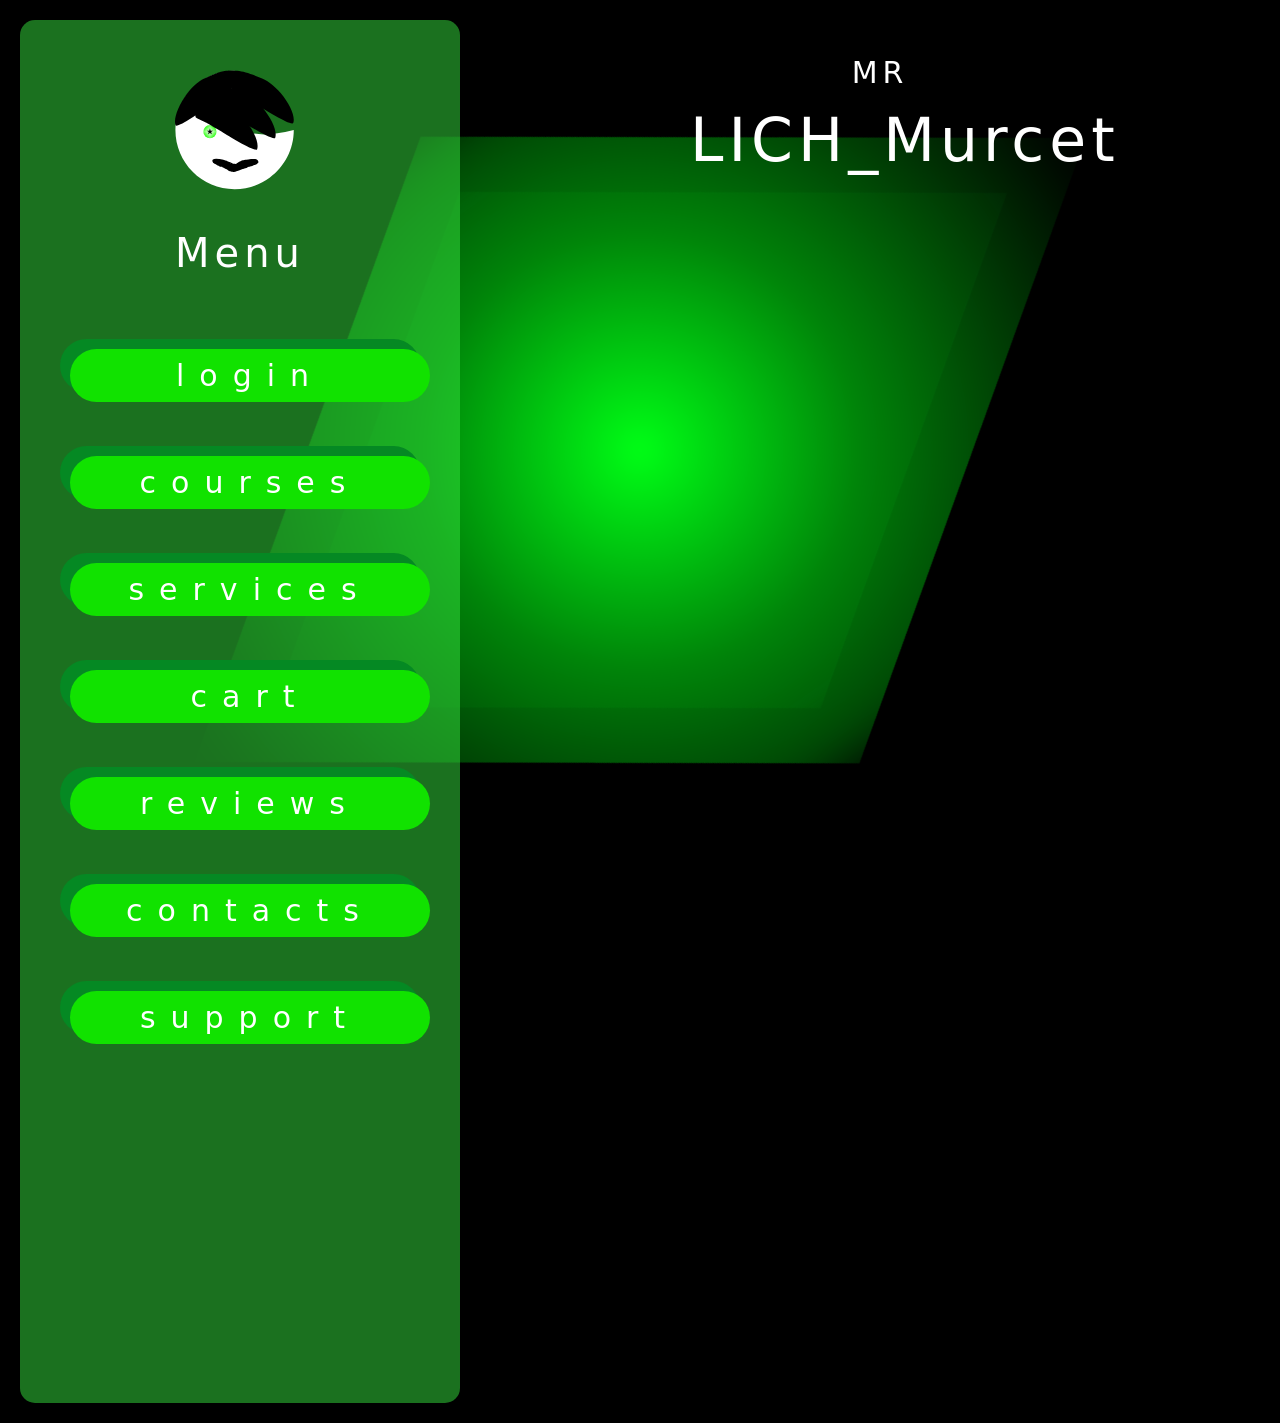
==== index/index.html @ 20b660b2 "обновление сайта" ====
<!DOCTYPE html>
<html lang="ru">
<head>
    <link rel="stylesheet" href="stile_index.css">
    <link href="https://cdn.jsdelivr.net/npm/bootstrap@5.3.3/dist/css/bootstrap.min.css" rel="stylesheet">
    <meta charset="UTF-8">
    <title>Визитка</title>
</head>
<body>
<!--Здесь таблица выбора-->
    <div class="mein " id="mein">
        <div class="body-mein">
            <img src="../Логотип.svg" id="fot" class="fot">
            <span type="text" class="mein_span" id="span">Menu</span>
                    <button id="log" class="log" data-state="off">login</button>
                    <button id="cou" class="cou">courses</button>
                    <button id="ser" class="ser">services</button>
                    <button id="car" class="car ">cart</button>
                    <button id="rev" class="rev">reviews</button>
                    <button id="con" class="con">contacts</button>
                    <button id="sup" class="sup">support</button>
        </div>
    </div>

<!--Здесь название-->

    <div id="naim" class="zug ">
        <span class="e3">MR</span>
        <span class="e1">LICH_Murcet</span>
    </div>

<!--Здесь поле регистрации-->

    <!--это поле логина-->

    <div id="log_body" class="no_vid table1">
        <span class="log_tex">Login</span>
        <form>
            <input type="text" class="nic" name="nic" id="nic" placeholder="Enter your name" required>
            <input type="password" class="pas"name="password" id="password" placeholder="Enter your password" required>
            <button type="button" class="pas_text">Forgot password?</button>
            <button class="log_but" type="submit">Login</button>
        </form>
        <span class="don_ac">Don`t have an acount?</span>
        <button id="sig_ent" class="sig">Signup</button>
    </div>

    <!--это поле регистрации-->

    <div id="sig_body" class="no_vid table1">
        <span class="log_tex">Signup</span>
        <form>
            <input type="text" class="nic" name="nic" id="nic_sig" placeholder="Enter your name" required>
            <input type="password" class="pas" name="password_sig" id="password_sig" placeholder="Enter your password" required>
            <input type="email" class="pas" name="email_sig" id="email_sig" placeholder="Enter your email" required>
            <button class="log_but" type="submit">Signup</button>
        </form>
        <span class="don_ac1">Do you already have an account?</span> <button id="log_ent" class="sig">Login</button>
    </div>

<!--Здесь поле выборов курсов-->
    <div class="cours_body no_dis" id="cours_body">
        <!--карточка питона-->
        <div class="py_body" id="py_body1">
            <span class="py_first">Python</span>
            <img src="../py_log.svg" class="py_log">

                <span class="py_tex1">1) Creating a database</span>
                <span class="py_tex2">2) Error correction</span>
                <span class="py_tex3">3) Discussion of up to 4 edits is free of charge</span>

            <div class="py_button">
                <button class="py_more" id="py_more">More</button>
                <button class="py_buy" id="py_buy">Buy</button>
            </div>
        </div>
        <!--карточка html-->
        <div class="html_body" id="html_body">
            <span class="py_first">HTML</span>
            <img src="../html.svg" class="py_log">

                <span class="py_tex1">1) Creating the right structure</span>
                <span class="py_tex2">2) Correction of errors in the structure</span>
                <span class="py_tex3">3) Up to 5 free adjustments</span>

            <div class="html_button">
                <button class="py_more" id="html_more">More</button>
                <button class="py_buy" id="html_buy">Buy</button>
            </div>
        </div>
    </div>

<!--Здесь поле питон курсов-->

    <div class="" id="python_body">
       <!-- <img src="data:image/svg+xml,%3Csvg xmlns='http://www.w3.org/2000/svg' viewBox='0 0 100 100'%3E%3Ccircle cx='50' cy='50' r='45' fill='%2311E200' opacity='0.2'/%3E%3Ctext x='50' y='68' font-size='50' text-anchor='middle' fill='%2311E200' font-weight='bold'%3E🐍%3C/text%3E%3C/svg%3E" alt="Python">
    -->
    </div>
<script src="mein.js"></script>
</body>
<script src="https://cdn.jsdelivr.net/npm/bootstrap@5.3.3/dist/js/bootstrap.bundle.min.js"></script>
</html>
---- index/stile_index.css ----
* {
    -webkit-touch-callout: none;
    -webkit-user-select: none;
    -khtml-user-select: none;
    -moz-user-select: none;
    -ms-user-select: none;
    user-select: none;
}

body{

    display: grid;
    grid-template-columns: 1fr 1fr 1fr 1fr 1fr 1fr 1fr 1fr;
    grid-template-rows: 0.5fr 1fr 1fr 1fr;

}
.zug{
    grid-column: 5/8;
    text-align: center;
    padding: 50px;
    letter-spacing: 5px;
    color: #ffffff;
    grid-row:1;
}

.mein{
    grid-column: span 3;
    grid-row: 1/5;
    padding: 20px;
    margin:20px 20px 20px;
    border-radius: 15px;
    background: #37e13f80;

}
.body-mein{
    display: grid;
    min-height: 100vh;
    grid-template-columns: 1fr 1fr 1fr;
    grid-template-rows: 2fr 1fr 1fr 1fr 1fr 1fr 1fr 1fr;

}
.fot{
    grid-row: 1;
    grid-column: 2;
    padding: 30px;
}
.mein_span{
    position: relative;
    top: 55%;
    grid-row: 1;
    padding: 30px;
    grid-column: 2;
    font-size: 40px;
    color: #ffffff;
    letter-spacing: 5px;
}

.car{

    z-index: 111;
    background:#11E200;
    border-radius: 35px;
    border: none;
    width: 90%;
    height: 50%;
    color: #ffffff;
    font-size: 30px;
    letter-spacing: 15px;
    box-shadow: -10px -10px rgb(5 137 35);
    transition: 0.3s;
    margin: 30px;
}
.car:hover {
    box-shadow: 10px 10px rgb(5 137 35);
    transform: scale(0.9);
}
.log{
    z-index: 111;
    margin:30px;
    background:#11E200;
    border-radius: 35px;
    border: none;
    width: 90%;
    height: 50%;
    color: #ffffff;
    font-size: 30px;
    letter-spacing: 15px;
    box-shadow: -10px -10px rgb(5 137 35);
    transition: 0.3s;
}
.log:hover {
    box-shadow: 10px 10px rgb(5 137 35);
    transform: scale(0.9);
}
.sup{
    margin: 30px;
    z-index: 111;
    background:#11E200;
    border-radius: 35px;
    border: none;
    width: 90%;
    height: 50%;
    color: #ffffff;
    font-size: 30px;
    letter-spacing: 15px;
    box-shadow: -10px -10px rgb(5 137 35);
    transition: 0.3s;
}
.sup:hover {
    box-shadow: 10px 10px rgb(5 137 35);
    transform: scale(0.9);
}
.cou{
    margin: 30px;
    z-index:111;
    background:#11E200;
    border-radius: 35px;
    border: none;
    width: 90%;
    height: 50%;
    color: #ffffff;
    font-size: 30px;
    letter-spacing: 15px;
    box-shadow: -10px -10px rgb(5 137 35);
    transition: 0.3s;
}
.cou:hover {
    box-shadow: 10px 10px rgb(5 137 35);
    transform: scale(0.9);
}
.rev{
    z-index:111;
    background:#11E200;
    border-radius: 35px;
    border: none;
    width: 90%;
    height: 50%;
    color: #ffffff;
    font-size: 30px;
    letter-spacing: 15px;
    box-shadow: -10px -10px rgb(5 137 35);
    transition: 0.3s;
    margin: 30px;
}
.rev:hover {
    box-shadow: 10px 10px rgb(5 137 35);
    transform: scale(0.9);
}
.ser{
    margin: 30px;
    z-index:111;
    background:#11E200;
    border-radius: 35px;
    border: none;
    width: 90%;
    height: 50%;
    color: #ffffff;
    font-size: 30px;
    letter-spacing: 15px;
    box-shadow: -10px -10px rgb(5 137 35);
    transition: 0.3s;
}
.ser:hover {
    box-shadow: 10px 10px rgb(5 137 35);
    transform: scale(0.9);
}
.con{
    margin: 30px;
    z-index:111;
    background:#11E200;
    border-radius: 35px;
    border: none;
    width: 90%;
    height: 50%;
    color: #ffffff;
    font-size: 30px;
    letter-spacing: 15px;
    box-shadow: -10px -10px rgb(5 137 35);
    transition: 0.3s;
}
.con:hover {
    box-shadow: 10px 10px rgb(5 137 35);
    transform: scale(0.9);
}

.table1{
    background: #14AB00;
    width: 100%;
    height:100%;
    grid-row: 1/3;
    grid-column: 5/8;
    border-radius: 35px;
    padding: 40px 25%;
    margin: 40px;

}
.log_tex{

    font-size: 40px;
    letter-spacing: 30px;
    color: #ffffff;
}
.nic{
    margin: 20px 0px 0px;
    border-radius: 15px;
    position: relative;
    right: 40%;
    height: 50px;
    border: none;
    width: 180%;
}
.pas{
    margin: 20px 0px 0px;
    border-radius: 15px;
    position: relative;
    right: 40%;
    height: 50px;
    border: none;
    width: 180%;
}
.pas_text{
    background: none;
    border-right-width: 0px;
    border-bottom-width: 2px;
    border-top-width: 0px;
    border-left-width: 0px;
    color: #000000;
    margin: 5px;
    position: relative;
    right: 43%;
}
.log_but{
    margin: 40px 0px 0px;
    border-radius: 15px;
    position: relative;
    background: #000000;
    color: #ffffff;
    right: 40%;
    height: 50px;
    border: none;
    width: 180%;
    font-size: 20px;
    letter-spacing: 10px;
    box-shadow: -10px -10px rgb(5 137 35);

}
.log_but:hover {
    box-shadow: 0px 0px rgb(5 137 35);
    transform: scale(1.1);
}
.don_ac{
    position: relative;
    top: 2%;
    left: 10%;
    font-size: 20px;
    margin: 20px;
}
.don_ac1{
    position: relative;
    top: 2%;
    right: -10%;
    font-size: 18px;
    margin: 20px 0px 0px;
}
.sig{
    border-width: 0px 0px 5px 0px;
    border-radius: 35px;
    width: 120%;
    font-size: 20px;
    margin: 20px -20px 0px;

}
.sig:hover {
    box-shadow: 10px 10px rgb(5 137 35);
    transform: scale(1.1);
}

#log { grid-column: 1/4; grid-row: 2; }  /* login по центру */
#cou { grid-column: 1/4; grid-row: 3; }  /* courses слева */
#ser { grid-column: 1/4; grid-row: 4; }  /* services справа */
#car { grid-column: 1/4; grid-row: 5; }  /* cart слева */
#rev { grid-column: 1/4; grid-row: 6; }  /* reviews по центру */
#con { grid-column: 1/4; grid-row: 7; }  /* contacts справа */
#sup { grid-column: 1/4; grid-row: 8; }  /* support по центру внизу */
.zug{
    grid-column: 5/8;
    text-align: center;
    padding: 50px;
    letter-spacing: 5px;
    color: #ffffff;
    grid-row:1;
}


.body-mein{
    display: grid;
    min-height: 100vh;
    grid-template-columns: 1fr 1fr 1fr;
    grid-template-rows: 30%;
}

.cours_body{
    grid-column: 1/9;
    grid-row: 2/5;
    display: grid;
    grid-template-columns: 1fr 1fr;
    grid-template-rows: 1fr 1fr 1fr;
    margin: 20px;
}
/*.mein_button{
    border: none;
    border-radius: 25px;
    background: #AF0008;
    height: 20%;
}*/

.py_body{
    background: #ffffff;
    border-radius: 35px;
    grid-row: 1;
    grid-column: 1;
    margin: 20px;
    display: grid;
    grid-template-columns: 1fr 1fr;
    grid-template-rows: 1fr 1fr 1fr 1fr 1fr;
}
.py_first{
    grid-row: 1;
    grid-column: 2;
    margin: 0px 35px 0px;
    font-size: 40px;
    font-weight: 900;
    letter-spacing: 20px;
}
.py_log{
    grid-row: 1/5;
    grid-column: 1;
    margin: 30px;
}
.py_tex1{
    grid-row: 2;
    grid-column: 2;
    font-size: 20px;
    margin: 15px;
    font-weight: 600;
}
.py_tex2{
    grid-row: 3;
    grid-column: 2;
    font-size: 20px;
    margin: 15px;
    font-weight: 600;
}
.py_tex3{
    grid-row: 4;
    grid-column: 2;
    font-size: 20px;
    margin: 15px;
    font-weight: 600;
}
.py_button{
    background: #67AC4A;
    grid-row: 5;
    grid-column: 1/3;
    border-radius: 15px;
    display: grid;
    grid-template-columns: 1fr 1fr;
}
.py_more{
    grid-row: 1;
    border: none;
    border-radius: 25px;
    margin: 20px 15px 5px;
    background: #000000;
    color: #ffffff;
    font-size: 20px;
    letter-spacing: 20px;
    box-shadow: -10px -10px rgb(40 40 40);
    transition: 0.6s;
}
.py_more:hover {
    box-shadow: 0px 0px;
    transform: scale(0.9);
}
.py_buy{
    grid-row: 1;
    border: none;
    border-radius: 25px;
    margin: 20px 15px 5px;
    background: #000000;
    color: #ffffff;
    font-size: 20px;
    letter-spacing: 20px;
    box-shadow: -10px -10px rgb(40 40 40);
    transition: 0.6s;
}
.py_buy:hover {
    box-shadow: 0px 0px;
    transform: scale(0.9);
}


.html_body{
    background: #ffffff;
    border-radius: 35px;
    grid-row: 1;
    grid-column: 2;
    margin: 20px;
    display: grid;
    grid-template-columns: 1fr 1fr;
    grid-template-rows: 1fr 1fr 1fr 1fr 1fr;
}
.html_button{
    background: #30D5FF;
    grid-row: 5;
    grid-column: 1/3;
    border-radius: 15px;
    display: grid;
    grid-template-columns: 1fr 1fr;
}
.zug1{
    grid-column: 3/8;
    text-align: center;
    padding: 50px;
    letter-spacing: 10px;
    color: #ffffff;
    grid-row:1;
}

.fot1{
    grid-row: 1;
    grid-column: 2;
    padding: 30px;
    margin:0px 40px 0px;
}
.mein1{
    grid-column: 1/4;
    grid-row: 1/3;
    padding: 0px;
    margin: 20px 20px 20px;


}
.fot1{
    grid-row: 1;
    grid-column: 1;
    margin: 0px 0px 60px;
}
.mein_span1{
    margin: 60px 40px 0px;
    grid-row: 1;
    grid-column: 2;
    font-size: 40px;
    letter-spacing: 5px;
    z-index: 111;
    color: #ffffff;
    background: #AF0008;
    height: 30%;
    width: 65%;
    padding: 0px 20px 0px;
    border-radius: 15px;
}









.e1{
    font-size: 60px;
}
.e2{
    font-size: 40px;
}
.e3{
    font-size: 30px;
}
.e4{
    font-size: 10px;
}
.e5{
    font-size: 5px;
}
.e6{
    font-size: 2px;
}

.vid{
    opacity: 1;
    visibility: visible;
    pointer-events: all;
}
.no_vid{
    opacity: 0;
    visibility: hidden;
    pointer-events: none;
}
.no_dis{
    display: none;
}
body {
    background: #000000 !important;
    position: relative;
    overflow: hidden;
}

/* Внешний слой - сильно размытый  */
body::before {
    content: '';
    position: fixed;
    top: 50%;
    left: 50%;
    transform: translate(-50%, -50%) rotate(145deg);
    width: 85%;
    height: 85%;
    background: radial-gradient(circle at center, #00FF16 0%, #008409 30%, transparent 80%);
    clip-path: polygon(50% 0%, 100% 50%, 50% 100%, 0% 50%);
    filter: blur(25px);
    z-index: -2;
}

/* Внутренний слой - менее размытый */
body::after {
    content: '';
    position: fixed;
    top: 50%;
    left: 50%;
    transform: translate(-50%, -50%) rotate(145deg);
    width: 70%;
    height: 70%;
    background: radial-gradient(circle at center, #00FF16 0%, #008409 40%, #000000 100%);
    clip-path: polygon(50% 0%, 100% 50%, 50% 100%, 0% 50%);
    filter: blur(8px);
    z-index: -1;
}
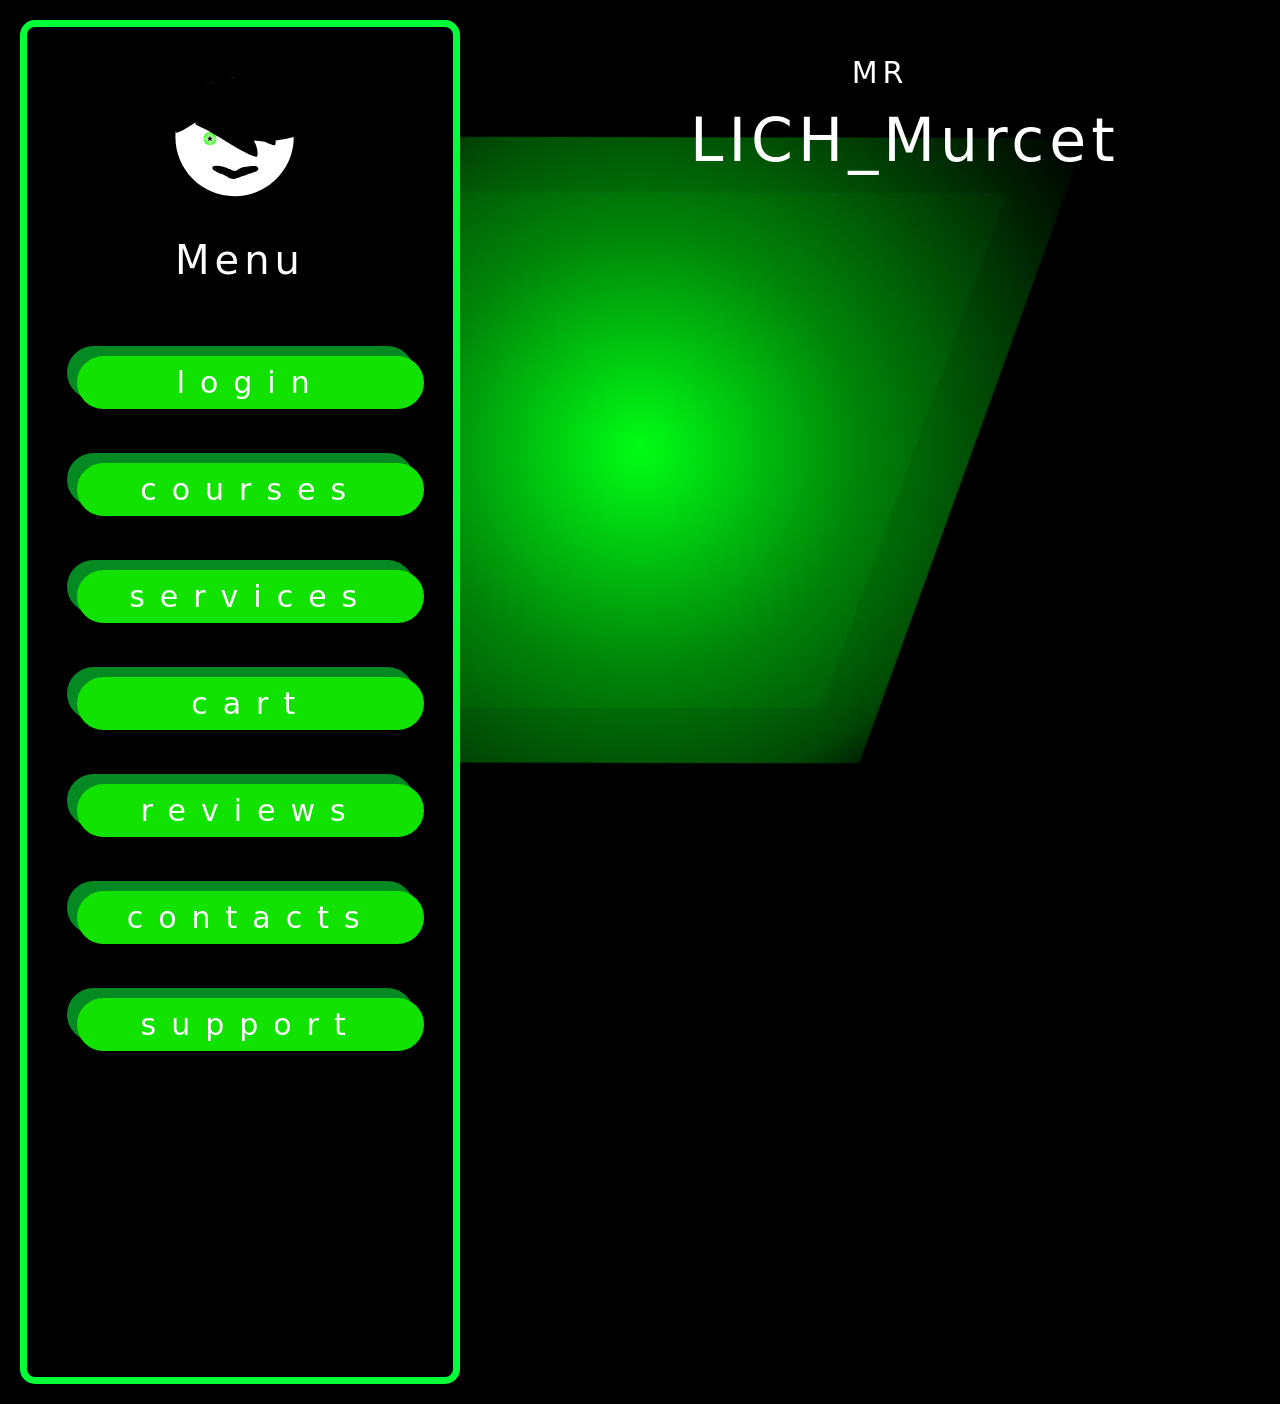
==== commit 0cbce98b: "обновление сайта" ====
--- a/index/index.html
+++ b/index/index.html
@@ -61,7 +61,7 @@
 <!--Здесь поле выборов курсов-->
     <div class="cours_body no_dis" id="cours_body">
         <!--карточка питона-->
-        <div class="py_body" id="py_body1">
+        <div class="py_body" id="py_body">
             <span class="py_first">Python</span>
             <img src="../py_log.svg" class="py_log">
 
--- a/index/stile_index.css
+++ b/index/stile_index.css
@@ -6,505 +6,10 @@
     -ms-user-select: none;
     user-select: none;
 }
-
-body{
-
-    display: grid;
-    grid-template-columns: 1fr 1fr 1fr 1fr 1fr 1fr 1fr 1fr;
-    grid-template-rows: 0.5fr 1fr 1fr 1fr;
-
-}
-.zug{
-    grid-column: 5/8;
-    text-align: center;
-    padding: 50px;
-    letter-spacing: 5px;
-    color: #ffffff;
-    grid-row:1;
-}
-
-.mein{
-    grid-column: span 3;
-    grid-row: 1/5;
-    padding: 20px;
-    margin:20px 20px 20px;
-    border-radius: 15px;
-    background: #37e13f80;
-
-}
-.body-mein{
-    display: grid;
-    min-height: 100vh;
-    grid-template-columns: 1fr 1fr 1fr;
-    grid-template-rows: 2fr 1fr 1fr 1fr 1fr 1fr 1fr 1fr;
-
-}
-.fot{
-    grid-row: 1;
-    grid-column: 2;
-    padding: 30px;
-}
-.mein_span{
-    position: relative;
-    top: 55%;
-    grid-row: 1;
-    padding: 30px;
-    grid-column: 2;
-    font-size: 40px;
-    color: #ffffff;
-    letter-spacing: 5px;
-}
-
-.car{
-
-    z-index: 111;
-    background:#11E200;
-    border-radius: 35px;
-    border: none;
-    width: 90%;
-    height: 50%;
-    color: #ffffff;
-    font-size: 30px;
-    letter-spacing: 15px;
-    box-shadow: -10px -10px rgb(5 137 35);
-    transition: 0.3s;
-    margin: 30px;
-}
-.car:hover {
-    box-shadow: 10px 10px rgb(5 137 35);
-    transform: scale(0.9);
-}
-.log{
-    z-index: 111;
-    margin:30px;
-    background:#11E200;
-    border-radius: 35px;
-    border: none;
-    width: 90%;
-    height: 50%;
-    color: #ffffff;
-    font-size: 30px;
-    letter-spacing: 15px;
-    box-shadow: -10px -10px rgb(5 137 35);
-    transition: 0.3s;
-}
-.log:hover {
-    box-shadow: 10px 10px rgb(5 137 35);
-    transform: scale(0.9);
-}
-.sup{
-    margin: 30px;
-    z-index: 111;
-    background:#11E200;
-    border-radius: 35px;
-    border: none;
-    width: 90%;
-    height: 50%;
-    color: #ffffff;
-    font-size: 30px;
-    letter-spacing: 15px;
-    box-shadow: -10px -10px rgb(5 137 35);
-    transition: 0.3s;
-}
-.sup:hover {
-    box-shadow: 10px 10px rgb(5 137 35);
-    transform: scale(0.9);
-}
-.cou{
-    margin: 30px;
-    z-index:111;
-    background:#11E200;
-    border-radius: 35px;
-    border: none;
-    width: 90%;
-    height: 50%;
-    color: #ffffff;
-    font-size: 30px;
-    letter-spacing: 15px;
-    box-shadow: -10px -10px rgb(5 137 35);
-    transition: 0.3s;
-}
-.cou:hover {
-    box-shadow: 10px 10px rgb(5 137 35);
-    transform: scale(0.9);
-}
-.rev{
-    z-index:111;
-    background:#11E200;
-    border-radius: 35px;
-    border: none;
-    width: 90%;
-    height: 50%;
-    color: #ffffff;
-    font-size: 30px;
-    letter-spacing: 15px;
-    box-shadow: -10px -10px rgb(5 137 35);
-    transition: 0.3s;
-    margin: 30px;
-}
-.rev:hover {
-    box-shadow: 10px 10px rgb(5 137 35);
-    transform: scale(0.9);
-}
-.ser{
-    margin: 30px;
-    z-index:111;
-    background:#11E200;
-    border-radius: 35px;
-    border: none;
-    width: 90%;
-    height: 50%;
-    color: #ffffff;
-    font-size: 30px;
-    letter-spacing: 15px;
-    box-shadow: -10px -10px rgb(5 137 35);
-    transition: 0.3s;
-}
-.ser:hover {
-    box-shadow: 10px 10px rgb(5 137 35);
-    transform: scale(0.9);
-}
-.con{
-    margin: 30px;
-    z-index:111;
-    background:#11E200;
-    border-radius: 35px;
-    border: none;
-    width: 90%;
-    height: 50%;
-    color: #ffffff;
-    font-size: 30px;
-    letter-spacing: 15px;
-    box-shadow: -10px -10px rgb(5 137 35);
-    transition: 0.3s;
-}
-.con:hover {
-    box-shadow: 10px 10px rgb(5 137 35);
-    transform: scale(0.9);
-}
-
-.table1{
-    background: #14AB00;
-    width: 100%;
-    height:100%;
-    grid-row: 1/3;
-    grid-column: 5/8;
-    border-radius: 35px;
-    padding: 40px 25%;
-    margin: 40px;
-
-}
-.log_tex{
-
-    font-size: 40px;
-    letter-spacing: 30px;
-    color: #ffffff;
-}
-.nic{
-    margin: 20px 0px 0px;
-    border-radius: 15px;
-    position: relative;
-    right: 40%;
-    height: 50px;
-    border: none;
-    width: 180%;
-}
-.pas{
-    margin: 20px 0px 0px;
-    border-radius: 15px;
-    position: relative;
-    right: 40%;
-    height: 50px;
-    border: none;
-    width: 180%;
-}
-.pas_text{
-    background: none;
-    border-right-width: 0px;
-    border-bottom-width: 2px;
-    border-top-width: 0px;
-    border-left-width: 0px;
-    color: #000000;
-    margin: 5px;
-    position: relative;
-    right: 43%;
-}
-.log_but{
-    margin: 40px 0px 0px;
-    border-radius: 15px;
-    position: relative;
-    background: #000000;
-    color: #ffffff;
-    right: 40%;
-    height: 50px;
-    border: none;
-    width: 180%;
-    font-size: 20px;
-    letter-spacing: 10px;
-    box-shadow: -10px -10px rgb(5 137 35);
-
-}
-.log_but:hover {
-    box-shadow: 0px 0px rgb(5 137 35);
-    transform: scale(1.1);
-}
-.don_ac{
-    position: relative;
-    top: 2%;
-    left: 10%;
-    font-size: 20px;
-    margin: 20px;
-}
-.don_ac1{
-    position: relative;
-    top: 2%;
-    right: -10%;
-    font-size: 18px;
-    margin: 20px 0px 0px;
-}
-.sig{
-    border-width: 0px 0px 5px 0px;
-    border-radius: 35px;
-    width: 120%;
-    font-size: 20px;
-    margin: 20px -20px 0px;
-
-}
-.sig:hover {
-    box-shadow: 10px 10px rgb(5 137 35);
-    transform: scale(1.1);
-}
-
-#log { grid-column: 1/4; grid-row: 2; }  /* login по центру */
-#cou { grid-column: 1/4; grid-row: 3; }  /* courses слева */
-#ser { grid-column: 1/4; grid-row: 4; }  /* services справа */
-#car { grid-column: 1/4; grid-row: 5; }  /* cart слева */
-#rev { grid-column: 1/4; grid-row: 6; }  /* reviews по центру */
-#con { grid-column: 1/4; grid-row: 7; }  /* contacts справа */
-#sup { grid-column: 1/4; grid-row: 8; }  /* support по центру внизу */
-.zug{
-    grid-column: 5/8;
-    text-align: center;
-    padding: 50px;
-    letter-spacing: 5px;
-    color: #ffffff;
-    grid-row:1;
-}
-
-
-.body-mein{
-    display: grid;
-    min-height: 100vh;
-    grid-template-columns: 1fr 1fr 1fr;
-    grid-template-rows: 30%;
-}
-
-.cours_body{
-    grid-column: 1/9;
-    grid-row: 2/5;
-    display: grid;
-    grid-template-columns: 1fr 1fr;
-    grid-template-rows: 1fr 1fr 1fr;
-    margin: 20px;
-}
-/*.mein_button{
-    border: none;
-    border-radius: 25px;
-    background: #AF0008;
-    height: 20%;
-}*/
-
-.py_body{
-    background: #ffffff;
-    border-radius: 35px;
-    grid-row: 1;
-    grid-column: 1;
-    margin: 20px;
-    display: grid;
-    grid-template-columns: 1fr 1fr;
-    grid-template-rows: 1fr 1fr 1fr 1fr 1fr;
-}
-.py_first{
-    grid-row: 1;
-    grid-column: 2;
-    margin: 0px 35px 0px;
-    font-size: 40px;
-    font-weight: 900;
-    letter-spacing: 20px;
-}
-.py_log{
-    grid-row: 1/5;
-    grid-column: 1;
-    margin: 30px;
-}
-.py_tex1{
-    grid-row: 2;
-    grid-column: 2;
-    font-size: 20px;
-    margin: 15px;
-    font-weight: 600;
-}
-.py_tex2{
-    grid-row: 3;
-    grid-column: 2;
-    font-size: 20px;
-    margin: 15px;
-    font-weight: 600;
-}
-.py_tex3{
-    grid-row: 4;
-    grid-column: 2;
-    font-size: 20px;
-    margin: 15px;
-    font-weight: 600;
-}
-.py_button{
-    background: #67AC4A;
-    grid-row: 5;
-    grid-column: 1/3;
-    border-radius: 15px;
-    display: grid;
-    grid-template-columns: 1fr 1fr;
-}
-.py_more{
-    grid-row: 1;
-    border: none;
-    border-radius: 25px;
-    margin: 20px 15px 5px;
-    background: #000000;
-    color: #ffffff;
-    font-size: 20px;
-    letter-spacing: 20px;
-    box-shadow: -10px -10px rgb(40 40 40);
-    transition: 0.6s;
-}
-.py_more:hover {
-    box-shadow: 0px 0px;
-    transform: scale(0.9);
-}
-.py_buy{
-    grid-row: 1;
-    border: none;
-    border-radius: 25px;
-    margin: 20px 15px 5px;
-    background: #000000;
-    color: #ffffff;
-    font-size: 20px;
-    letter-spacing: 20px;
-    box-shadow: -10px -10px rgb(40 40 40);
-    transition: 0.6s;
-}
-.py_buy:hover {
-    box-shadow: 0px 0px;
-    transform: scale(0.9);
-}
-
-
-.html_body{
-    background: #ffffff;
-    border-radius: 35px;
-    grid-row: 1;
-    grid-column: 2;
-    margin: 20px;
-    display: grid;
-    grid-template-columns: 1fr 1fr;
-    grid-template-rows: 1fr 1fr 1fr 1fr 1fr;
-}
-.html_button{
-    background: #30D5FF;
-    grid-row: 5;
-    grid-column: 1/3;
-    border-radius: 15px;
-    display: grid;
-    grid-template-columns: 1fr 1fr;
-}
-.zug1{
-    grid-column: 3/8;
-    text-align: center;
-    padding: 50px;
-    letter-spacing: 10px;
-    color: #ffffff;
-    grid-row:1;
-}
-
-.fot1{
-    grid-row: 1;
-    grid-column: 2;
-    padding: 30px;
-    margin:0px 40px 0px;
-}
-.mein1{
-    grid-column: 1/4;
-    grid-row: 1/3;
-    padding: 0px;
-    margin: 20px 20px 20px;
-
-
-}
-.fot1{
-    grid-row: 1;
-    grid-column: 1;
-    margin: 0px 0px 60px;
-}
-.mein_span1{
-    margin: 60px 40px 0px;
-    grid-row: 1;
-    grid-column: 2;
-    font-size: 40px;
-    letter-spacing: 5px;
-    z-index: 111;
-    color: #ffffff;
-    background: #AF0008;
-    height: 30%;
-    width: 65%;
-    padding: 0px 20px 0px;
-    border-radius: 15px;
-}
-
-
-
-
-
-
-
-
-
-.e1{
-    font-size: 60px;
-}
-.e2{
-    font-size: 40px;
-}
-.e3{
-    font-size: 30px;
-}
-.e4{
-    font-size: 10px;
-}
-.e5{
-    font-size: 5px;
-}
-.e6{
-    font-size: 2px;
-}
-
-.vid{
-    opacity: 1;
-    visibility: visible;
-    pointer-events: all;
-}
-.no_vid{
-    opacity: 0;
-    visibility: hidden;
-    pointer-events: none;
-}
-.no_dis{
-    display: none;
-}
 body {
     background: #000000 !important;
     position: relative;
-    overflow: hidden;
+
 }
 
 /* Внешний слой - сильно размытый  */
@@ -535,4 +40,503 @@
     clip-path: polygon(50% 0%, 100% 50%, 50% 100%, 0% 50%);
     filter: blur(8px);
     z-index: -1;
-}+}
+body{
+
+    display: grid;
+    grid-template-columns: 1fr 1fr 1fr 1fr 1fr 1fr 1fr 1fr;
+    grid-template-rows: 0.7fr 1fr 1fr 1fr;
+
+}
+.zug{
+    grid-column: 5/8;
+    text-align: center;
+    padding: 50px;
+    letter-spacing: 5px;
+    color: #ffffff;
+    grid-row:1;
+}
+
+.mein{
+    grid-column: span 3;
+    grid-row: 1/5;
+    padding: 20px;
+    margin:20px 20px 20px;
+    border-radius: 15px;
+    background: #000000;
+    border-color: #00FF37;
+    border-width: 7px;
+    border-style: solid;
+}
+.body-mein{
+    display: grid;
+    min-height: 100vh;
+    grid-template-columns: 1fr 1fr 1fr;
+    grid-template-rows: 2fr 1fr 1fr 1fr 1fr 1fr 1fr 1fr;
+
+}
+.fot{
+    grid-row: 1;
+    grid-column: 2;
+    padding: 30px;
+}
+.mein_span{
+    position: relative;
+    top: 55%;
+    grid-row: 1;
+    padding: 30px;
+    grid-column: 2;
+    font-size: 40px;
+    color: #ffffff;
+    letter-spacing: 5px;
+}
+
+.car{
+
+    z-index: 111;
+    background:#11E200;
+    border-radius: 35px;
+    border: none;
+    width: 90%;
+    height: 50%;
+    color: #ffffff;
+    font-size: 30px;
+    letter-spacing: 15px;
+    box-shadow: -10px -10px rgb(5 137 35);
+    transition: 0.3s;
+    margin: 30px;
+}
+.car:hover {
+    box-shadow: 10px 10px rgb(5 137 35);
+    transform: scale(0.9);
+}
+.log{
+    z-index: 111;
+    margin:30px;
+    background:#11E200;
+    border-radius: 35px;
+    border: none;
+    width: 90%;
+    height: 50%;
+    color: #ffffff;
+    font-size: 30px;
+    letter-spacing: 15px;
+    box-shadow: -10px -10px rgb(5 137 35);
+    transition: 0.3s;
+}
+.log:hover {
+    box-shadow: 10px 10px rgb(5 137 35);
+    transform: scale(0.9);
+}
+.sup{
+    margin: 30px;
+    z-index: 111;
+    background:#11E200;
+    border-radius: 35px;
+    border: none;
+    width: 90%;
+    height: 50%;
+    color: #ffffff;
+    font-size: 30px;
+    letter-spacing: 15px;
+    box-shadow: -10px -10px rgb(5 137 35);
+    transition: 0.3s;
+}
+.sup:hover {
+    box-shadow: 10px 10px rgb(5 137 35);
+    transform: scale(0.9);
+}
+.cou{
+    margin: 30px;
+    z-index:111;
+    background:#11E200;
+    border-radius: 35px;
+    border: none;
+    width: 90%;
+    height: 50%;
+    color: #ffffff;
+    font-size: 30px;
+    letter-spacing: 15px;
+    box-shadow: -10px -10px rgb(5 137 35);
+    transition: 0.3s;
+}
+.cou:hover {
+    box-shadow: 10px 10px rgb(5 137 35);
+    transform: scale(0.9);
+}
+.rev{
+    z-index:111;
+    background:#11E200;
+    border-radius: 35px;
+    border: none;
+    width: 90%;
+    height: 50%;
+    color: #ffffff;
+    font-size: 30px;
+    letter-spacing: 15px;
+    box-shadow: -10px -10px rgb(5 137 35);
+    transition: 0.3s;
+    margin: 30px;
+}
+.rev:hover {
+    box-shadow: 10px 10px rgb(5 137 35);
+    transform: scale(0.9);
+}
+.ser{
+    margin: 30px;
+    z-index:111;
+    background:#11E200;
+    border-radius: 35px;
+    border: none;
+    width: 90%;
+    height: 50%;
+    color: #ffffff;
+    font-size: 30px;
+    letter-spacing: 15px;
+    box-shadow: -10px -10px rgb(5 137 35);
+    transition: 0.3s;
+}
+.ser:hover {
+    box-shadow: 10px 10px rgb(5 137 35);
+    transform: scale(0.9);
+}
+.con{
+    margin: 30px;
+    z-index:111;
+    background:#11E200;
+    border-radius: 35px;
+    border: none;
+    width: 90%;
+    height: 50%;
+    color: #ffffff;
+    font-size: 30px;
+    letter-spacing: 15px;
+    box-shadow: -10px -10px rgb(5 137 35);
+    transition: 0.3s;
+}
+.con:hover {
+    box-shadow: 10px 10px rgb(5 137 35);
+    transform: scale(0.9);
+}
+
+.table1{
+    background: #14AB00;
+    width: 100%;
+    height:100%;
+    grid-row: 1/3;
+    grid-column: 5/8;
+    border-radius: 35px;
+    padding: 40px 25%;
+    margin: 40px;
+    background: #00C40A;
+    border-color: #000000;
+    border-width: 7px;
+    border-style: solid;
+}
+.log_tex{
+
+    font-size: 40px;
+    letter-spacing: 30px;
+    color: #ffffff;
+}
+.nic{
+    margin: 20px 0px 0px;
+    border-radius: 15px;
+    position: relative;
+    right: 40%;
+    height: 50px;
+    border: none;
+    width: 180%;
+}
+.pas{
+    margin: 20px 0px 0px;
+    border-radius: 15px;
+    position: relative;
+    right: 40%;
+    height: 50px;
+    border: none;
+    width: 180%;
+}
+.pas_text{
+    background: none;
+    border-right-width: 0px;
+    border-bottom-width: 2px;
+    border-top-width: 0px;
+    border-left-width: 0px;
+    color: #000000;
+    margin: 5px;
+    position: relative;
+    right: 43%;
+}
+.log_but{
+    margin: 40px 0px 0px;
+    border-radius: 15px;
+    position: relative;
+    background: #000000;
+    color: #ffffff;
+    right: 40%;
+    height: 50px;
+    border: none;
+    width: 180%;
+    font-size: 20px;
+    letter-spacing: 10px;
+    box-shadow: -10px -10px rgb(5 137 35);
+
+}
+.log_but:hover {
+    box-shadow: 0px 0px rgb(5 137 35);
+    transform: scale(1.1);
+}
+.don_ac{
+    position: relative;
+    top: 2%;
+    left: 10%;
+    font-size: 20px;
+    margin: 20px;
+}
+.don_ac1{
+    position: relative;
+    top: 2%;
+    right: -10%;
+    font-size: 18px;
+    margin: 20px 0px 0px;
+}
+.sig{
+    border-width: 0px 0px 5px 0px;
+    border-radius: 35px;
+    width: 120%;
+    font-size: 20px;
+    margin: 20px -20px 0px;
+
+}
+.sig:hover {
+    box-shadow: 10px 10px rgb(5 137 35);
+    transform: scale(1.1);
+}
+
+#log { grid-column: 1/4; grid-row: 2; }  /* login по центру */
+#cou { grid-column: 1/4; grid-row: 3; }  /* courses слева */
+#ser { grid-column: 1/4; grid-row: 4; }  /* services справа */
+#car { grid-column: 1/4; grid-row: 5; }  /* cart слева */
+#rev { grid-column: 1/4; grid-row: 6; }  /* reviews по центру */
+#con { grid-column: 1/4; grid-row: 7; }  /* contacts справа */
+#sup { grid-column: 1/4; grid-row: 8; }  /* support по центру внизу */
+.zug{
+    grid-column: 5/8;
+    text-align: center;
+    padding: 50px;
+    letter-spacing: 5px;
+    color: #ffffff;
+    grid-row:1;
+}
+
+
+.body-mein{
+    display: grid;
+    min-height: 100vh;
+    grid-template-columns: 1fr 1fr 1fr;
+    grid-template-rows: 30%;
+}
+
+.cours_body{
+    grid-column: 1/9;
+    grid-row: 2/5;
+    display: grid;
+    grid-template-columns: 1fr 1fr;
+    grid-template-rows: 1fr 1fr 1fr;
+    margin: 20px;
+}
+/*.mein_button{
+    border: none;
+    border-radius: 25px;
+    background: #AF0008;
+    height: 20%;
+}*/
+
+.py_body{
+    background: #ffffff;
+    border-radius: 35px;
+    grid-row: 1;
+    grid-column: 1;
+    margin: 20px;
+    display: grid;
+    grid-template-columns: 1fr 1fr;
+    grid-template-rows: 1fr 1fr 1fr 1fr 1fr;
+}
+.py_first{
+    grid-row: 1;
+    grid-column: 2;
+    margin: 0px 35px 0px;
+    font-size: 40px;
+    font-weight: 900;
+    letter-spacing: 20px;
+}
+.py_log{
+    grid-row: 1/5;
+    grid-column: 1;
+    margin: 30px;
+}
+.py_tex1{
+    grid-row: 2;
+    grid-column: 2;
+    font-size: 20px;
+    margin: 15px;
+    font-weight: 600;
+}
+.py_tex2{
+    grid-row: 3;
+    grid-column: 2;
+    font-size: 20px;
+    margin: 15px;
+    font-weight: 600;
+}
+.py_tex3{
+    grid-row: 4;
+    grid-column: 2;
+    font-size: 20px;
+    margin: 15px;
+    font-weight: 600;
+}
+.py_button{
+    background: #67AC4A;
+    grid-row: 5;
+    grid-column: 1/3;
+    border-radius: 15px;
+    display: grid;
+    grid-template-columns: 1fr 1fr;
+}
+.py_more{
+    grid-row: 1;
+    border: none;
+    border-radius: 25px;
+    margin: 20px 15px 5px;
+    background: #000000;
+    color: #ffffff;
+    font-size: 20px;
+    letter-spacing: 20px;
+    box-shadow: -10px -10px rgb(40 40 40);
+    transition: 0.6s;
+}
+.py_more:hover {
+    box-shadow: 0px 0px;
+    transform: scale(0.9);
+}
+.py_buy{
+    grid-row: 1;
+    border: none;
+    border-radius: 25px;
+    margin: 20px 15px 5px;
+    background: #000000;
+    color: #ffffff;
+    font-size: 20px;
+    letter-spacing: 20px;
+    box-shadow: -10px -10px rgb(40 40 40);
+    transition: 0.6s;
+}
+.py_buy:hover {
+    box-shadow: 0px 0px;
+    transform: scale(0.9);
+}
+
+
+.html_body{
+    background: #ffffff;
+    border-radius: 35px;
+    grid-row: 1;
+    grid-column: 2;
+    margin: 20px;
+    display: grid;
+    grid-template-columns: 1fr 1fr;
+    grid-template-rows: 1fr 1fr 1fr 1fr 1fr;
+}
+.html_button{
+    background: #30D5FF;
+    grid-row: 5;
+    grid-column: 1/3;
+    border-radius: 15px;
+    display: grid;
+    grid-template-columns: 1fr 1fr;
+}
+.zug1{
+    grid-column: 3/8;
+    text-align: center;
+    padding: 50px;
+    letter-spacing: 10px;
+    color: #ffffff;
+    grid-row:1;
+}
+
+.fot1{
+    grid-row: 1;
+    grid-column: 2;
+    padding: 30px;
+    margin:0px 40px 0px;
+}
+.mein1{
+    grid-column: 1/4;
+    grid-row: 1/3;
+    padding: 0px;
+    margin: 20px 20px 20px;
+
+
+}
+.fot1{
+    grid-row: 1;
+    grid-column: 1;
+    margin: 0px 0px 60px;
+}
+.mein_span1{
+    margin: 60px 40px 0px;
+    grid-row: 1;
+    grid-column: 2;
+    font-size: 40px;
+    letter-spacing: 5px;
+    z-index: 111;
+    color: #ffffff;
+    background: #AF0008;
+    height: 30%;
+    width: 65%;
+    padding: 0px 20px 0px;
+    border-radius: 15px;
+}
+
+
+
+
+
+
+
+
+
+.e1{
+    font-size: 60px;
+}
+.e2{
+    font-size: 40px;
+}
+.e3{
+    font-size: 30px;
+}
+.e4{
+    font-size: 10px;
+}
+.e5{
+    font-size: 5px;
+}
+.e6{
+    font-size: 2px;
+}
+
+.vid{
+    opacity: 1;
+    visibility: visible;
+    pointer-events: all;
+}
+.no_vid{
+    opacity: 0;
+    visibility: hidden;
+    pointer-events: none;
+}
+.no_dis{
+    display: none;
+}
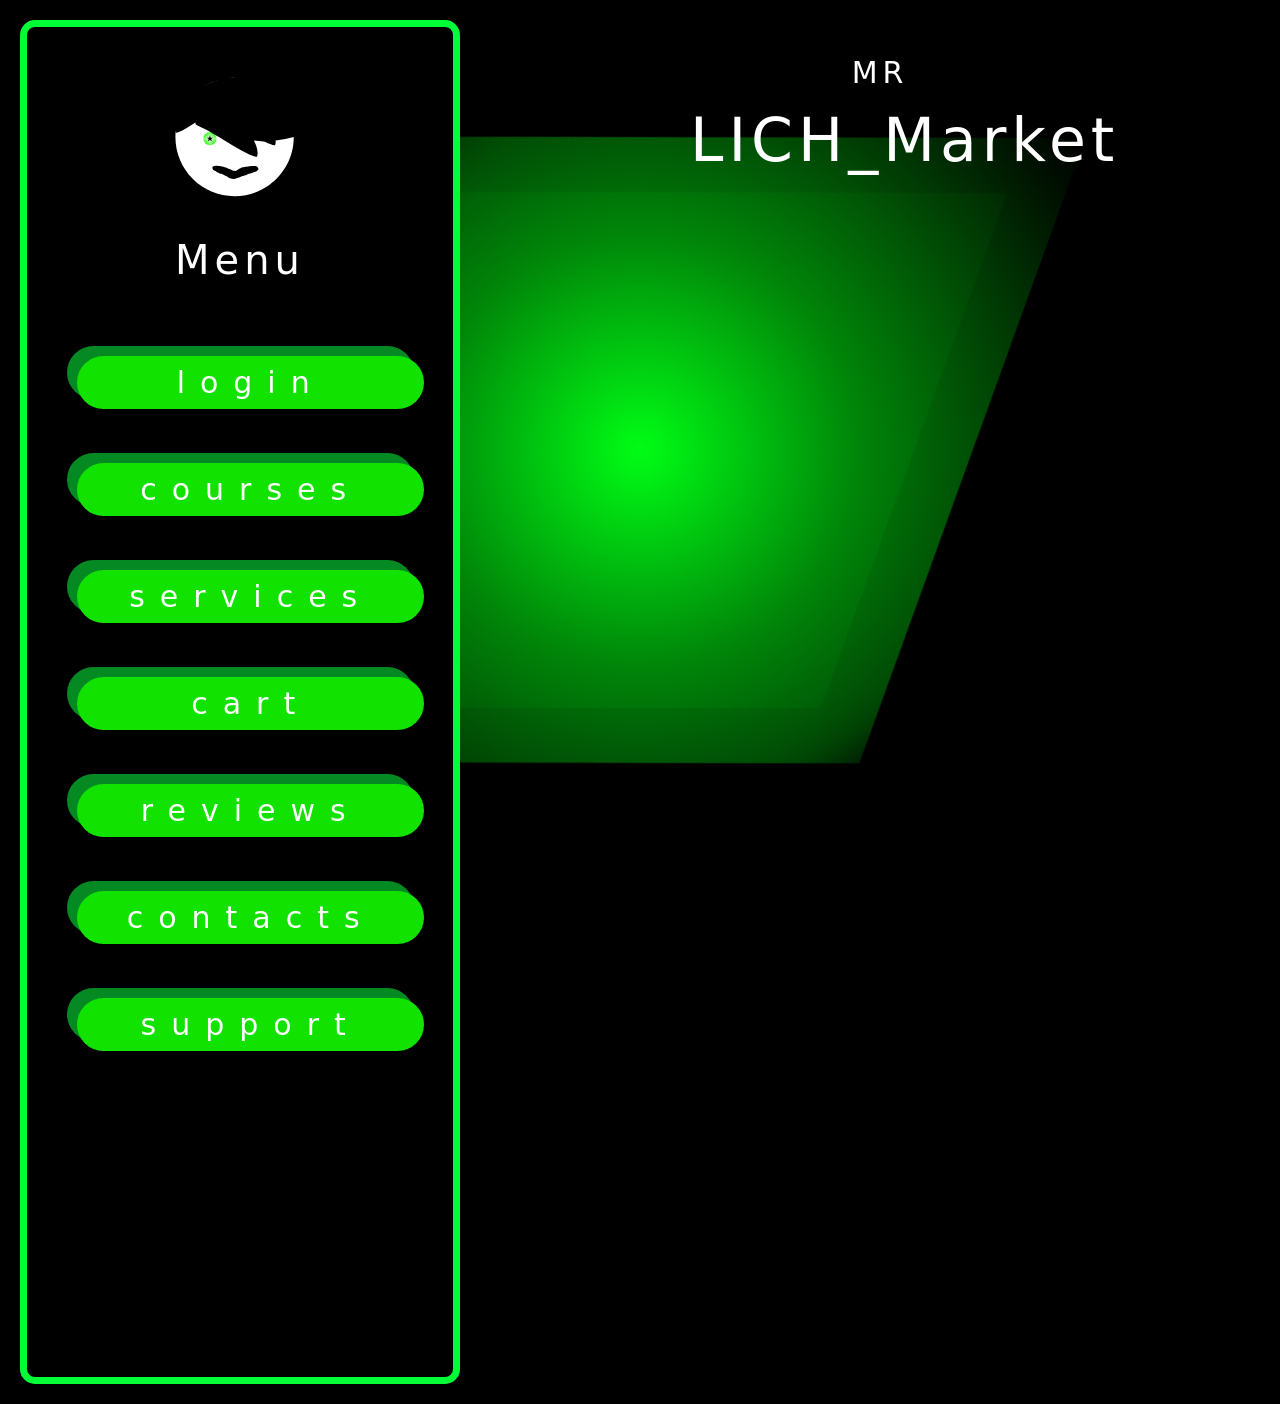
==== commit cd67c146: "обновление сайта" ====
--- a/index/index.html
+++ b/index/index.html
@@ -3,100 +3,119 @@
 <head>
     <link rel="stylesheet" href="stile_index.css">
     <link href="https://cdn.jsdelivr.net/npm/bootstrap@5.3.3/dist/css/bootstrap.min.css" rel="stylesheet">
+    <link rel="stylesheet" href="important.css">
     <meta charset="UTF-8">
     <title>Визитка</title>
 </head>
 <body>
+    <div class="polos no_dis" id="polos">
+        <div class="t">
+            <span class="e3">MR</span>
+            <span class="e1">LICH_Market</span>
+        </div>
+        <img src="../Логотип.svg" id="fot1" class="f">
+        <button id="esc" class="mein_span1">Esc</button>
+    </div>
 <!--Здесь таблица выбора-->
-    <div class="mein " id="mein">
-        <div class="body-mein">
-            <img src="../Логотип.svg" id="fot" class="fot">
-            <span type="text" class="mein_span" id="span">Menu</span>
-                    <button id="log" class="log" data-state="off">login</button>
-                    <button id="cou" class="cou">courses</button>
-                    <button id="ser" class="ser">services</button>
-                    <button id="car" class="car ">cart</button>
-                    <button id="rev" class="rev">reviews</button>
-                    <button id="con" class="con">contacts</button>
-                    <button id="sup" class="sup">support</button>
+    <div class="grid1" id="grid1">
+        <div class="mein " id="mein">
+            <div class="body-mein">
+                <img src="../Логотип.svg" class="fot">
+                <span type="text" class="mein_span" >Menu</span>
+                        <button id="log" class="log" data-state="off">login</button>
+                        <button id="cou" class="log">courses</button>
+                        <button id="ser" class="log">services</button>
+                        <button id="car" class="log ">cart</button>
+                        <button id="rev" class="log">reviews</button>
+                        <button id="con" class="log">contacts</button>
+                        <button id="sup" class="log">support</button>
+            </div>
         </div>
-    </div>
 
-<!--Здесь название-->
+    <!--Здесь название-->
 
-    <div id="naim" class="zug ">
-        <span class="e3">MR</span>
-        <span class="e1">LICH_Murcet</span>
-    </div>
+        <div id="naim" class="zug ">
+            <span class="e3">MR</span>
+            <span class="e1">LICH_Market</span>
+        </div>
 
 <!--Здесь поле регистрации-->
 
     <!--это поле логина-->
 
-    <div id="log_body" class="no_vid table1">
-        <span class="log_tex">Login</span>
-        <form>
-            <input type="text" class="nic" name="nic" id="nic" placeholder="Enter your name" required>
-            <input type="password" class="pas"name="password" id="password" placeholder="Enter your password" required>
-            <button type="button" class="pas_text">Forgot password?</button>
-            <button class="log_but" type="submit">Login</button>
-        </form>
-        <span class="don_ac">Don`t have an acount?</span>
-        <button id="sig_ent" class="sig">Signup</button>
-    </div>
+        <div id="log_body" class="no_vid table1">
+            <span class="log_tex">Login</span>
+            <form>
+                <input type="text" class="nic" name="nic" id="nic" placeholder="Enter your name" required>
+                <input type="password" class="pas"name="password" id="password" placeholder="Enter your password" required>
+                <button type="button" class="pas_text">Forgot password?</button>
+                <button class="log_but" type="submit">Login</button>
+            </form>
+            <span class="don_ac">Don`t have an acount?</span>
+            <button id="sig_ent" class="sig">Signup</button>
+        </div>
 
     <!--это поле регистрации-->
 
-    <div id="sig_body" class="no_vid table1">
-        <span class="log_tex">Signup</span>
-        <form>
-            <input type="text" class="nic" name="nic" id="nic_sig" placeholder="Enter your name" required>
-            <input type="password" class="pas" name="password_sig" id="password_sig" placeholder="Enter your password" required>
-            <input type="email" class="pas" name="email_sig" id="email_sig" placeholder="Enter your email" required>
-            <button class="log_but" type="submit">Signup</button>
-        </form>
-        <span class="don_ac1">Do you already have an account?</span> <button id="log_ent" class="sig">Login</button>
+        <div id="sig_body" class="no_vid table1">
+            <span class="log_tex">Signup</span>
+            <form>
+                <input type="text" class="nic" name="nic" id="nic_sig" placeholder="Enter your name" required>
+                <input type="password" class="pas" name="password_sig" id="password_sig" placeholder="Enter your password" required>
+                <input type="email" class="pas" name="email_sig" id="email_sig" placeholder="Enter your email" required>
+                <button class="log_but" type="submit">Signup</button>
+            </form>
+            <span class="don_ac1">Do you already have an account?</span> <button id="log_ent" class="sig">Login</button>
+        </div>
     </div>
+<!--Здесь поле выборов курсов-->
+    <div class="grid2 no_dis" id="grid2">
 
-<!--Здесь поле выборов курсов-->
-    <div class="cours_body no_dis" id="cours_body">
-        <!--карточка питона-->
-        <div class="py_body" id="py_body">
-            <span class="py_first">Python</span>
-            <img src="../py_log.svg" class="py_log">
+        <div class="cours_body " id="cours_body">
+            <!--карточка питона-->
+            <div class="py_body" id="py_body">
+                <span class="py_first">Python</span>
+                <img src="../py_log.svg" class="py_log">
 
-                <span class="py_tex1">1) Creating a database</span>
-                <span class="py_tex2">2) Error correction</span>
-                <span class="py_tex3">3) Discussion of up to 4 edits is free of charge</span>
+                    <span class="py_tex1">1) Creating a database</span>
+                    <span class="py_tex2">2) Error correction</span>
+                    <span class="py_tex3">3) Discussion of up to 4 edits is free of charge</span>
 
-            <div class="py_button">
-                <button class="py_more" id="py_more">More</button>
-                <button class="py_buy" id="py_buy">Buy</button>
+                <div class="py_button">
+                    <button class="py_more" id="py_more">More</button>
+                    <button class="py_buy" id="py_buy">Buy</button>
+                </div>
             </div>
-        </div>
-        <!--карточка html-->
-        <div class="html_body" id="html_body">
-            <span class="py_first">HTML</span>
-            <img src="../html.svg" class="py_log">
+            <!--карточка html-->
+            <div class="html_body" id="html_body">
+                <span class="py_first">HTML</span>
+                <img src="../html.svg" class="py_log">
 
-                <span class="py_tex1">1) Creating the right structure</span>
-                <span class="py_tex2">2) Correction of errors in the structure</span>
-                <span class="py_tex3">3) Up to 5 free adjustments</span>
+                    <span class="py_tex1">1) Creating the right structure</span>
+                    <span class="py_tex2">2) Correction of errors in the structure</span>
+                    <span class="py_tex3">3) Up to 5 free adjustments</span>
 
-            <div class="html_button">
-                <button class="py_more" id="html_more">More</button>
-                <button class="py_buy" id="html_buy">Buy</button>
+                <div class="html_button">
+                    <button class="py_more" id="html_more">More</button>
+                    <button class="py_buy" id="html_buy">Buy</button>
+                </div>
             </div>
         </div>
     </div>
+<!--Здесь поле питон курсов-->
+    <div class="grid3 no_dis" id="grid3">
+        <div class=" ferst_text" id="python_body">
+            Your code is created and edited
+            by a team of specially trained people.
+            <p style="font-size: 38px; margin: 50px 0px 0px 0px;">
+                Developing with us ensures high productivity at low costs.
+            </p>
+        </div>
+        <img class="icon" src="data:image/svg+xml,%3Csvg xmlns='http://www.w3.org/2000/svg' viewBox='0 0 100 100'%3E%3Ccircle cx='50' cy='50' r='45' fill='%2311E200' opacity='0.2'/%3E%3Ctext x='50' y='68' font-size='50' text-anchor='middle' fill='%2311E200' font-weight='bold'%3E🐍%3C/text%3E%3C/svg%3E" alt="Python">
+    </div>
 
-<!--Здесь поле питон курсов-->
-
-    <div class="" id="python_body">
-       <!-- <img src="data:image/svg+xml,%3Csvg xmlns='http://www.w3.org/2000/svg' viewBox='0 0 100 100'%3E%3Ccircle cx='50' cy='50' r='45' fill='%2311E200' opacity='0.2'/%3E%3Ctext x='50' y='68' font-size='50' text-anchor='middle' fill='%2311E200' font-weight='bold'%3E🐍%3C/text%3E%3C/svg%3E" alt="Python">
-    -->
-    </div>
-<script src="mein.js"></script>
+<script src="work.js"></script>
+<script src="change.js"> </script>
 </body>
 <script src="https://cdn.jsdelivr.net/npm/bootstrap@5.3.3/dist/js/bootstrap.bundle.min.js"></script>
 </html>
--- a/index/stile_index.css
+++ b/index/stile_index.css
@@ -1,52 +1,27 @@
-* {
-    -webkit-touch-callout: none;
-    -webkit-user-select: none;
-    -khtml-user-select: none;
-    -moz-user-select: none;
-    -ms-user-select: none;
-    user-select: none;
-}
-body {
-    background: #000000 !important;
-    position: relative;
-
-}
-
-/* Внешний слой - сильно размытый  */
-body::before {
-    content: '';
-    position: fixed;
-    top: 50%;
-    left: 50%;
-    transform: translate(-50%, -50%) rotate(145deg);
-    width: 85%;
-    height: 85%;
-    background: radial-gradient(circle at center, #00FF16 0%, #008409 30%, transparent 80%);
-    clip-path: polygon(50% 0%, 100% 50%, 50% 100%, 0% 50%);
-    filter: blur(25px);
-    z-index: -2;
-}
-
-/* Внутренний слой - менее размытый */
-body::after {
-    content: '';
-    position: fixed;
-    top: 50%;
-    left: 50%;
-    transform: translate(-50%, -50%) rotate(145deg);
-    width: 70%;
-    height: 70%;
-    background: radial-gradient(circle at center, #00FF16 0%, #008409 40%, #000000 100%);
-    clip-path: polygon(50% 0%, 100% 50%, 50% 100%, 0% 50%);
-    filter: blur(8px);
-    z-index: -1;
-}
-body{
-
+/*Главный экран*/
+.grid1{
     display: grid;
     grid-template-columns: 1fr 1fr 1fr 1fr 1fr 1fr 1fr 1fr;
     grid-template-rows: 0.7fr 1fr 1fr 1fr;
 
+}
+/*Таблица выбора*/
+.mein{
+    grid-column: span 3;
+    grid-row: 1/5;
+    padding: 20px;
+    margin:20px 20px 20px;
+    border-radius: 15px;
+    background: #000000;
+    border-color: #00FF37;
+    border-width: 7px;
+    border-style: solid;
+}
+.body-mein{
+    display: grid;
+    min-height: 100vh;
+    grid-template-columns: 1fr 1fr 1fr;
+    grid-template-rows: 2fr 1fr 1fr 1fr 1fr 1fr 1fr 1fr;
 }
 .zug{
     grid-column: 5/8;
@@ -56,25 +31,6 @@
     color: #ffffff;
     grid-row:1;
 }
-
-.mein{
-    grid-column: span 3;
-    grid-row: 1/5;
-    padding: 20px;
-    margin:20px 20px 20px;
-    border-radius: 15px;
-    background: #000000;
-    border-color: #00FF37;
-    border-width: 7px;
-    border-style: solid;
-}
-.body-mein{
-    display: grid;
-    min-height: 100vh;
-    grid-template-columns: 1fr 1fr 1fr;
-    grid-template-rows: 2fr 1fr 1fr 1fr 1fr 1fr 1fr 1fr;
-
-}
 .fot{
     grid-row: 1;
     grid-column: 2;
@@ -90,135 +46,16 @@
     color: #ffffff;
     letter-spacing: 5px;
 }
-
-.car{
-
-    z-index: 111;
-    background:#11E200;
-    border-radius: 35px;
-    border: none;
-    width: 90%;
-    height: 50%;
-    color: #ffffff;
-    font-size: 30px;
-    letter-spacing: 15px;
-    box-shadow: -10px -10px rgb(5 137 35);
-    transition: 0.3s;
-    margin: 30px;
-}
-.car:hover {
-    box-shadow: 10px 10px rgb(5 137 35);
-    transform: scale(0.9);
-}
-.log{
-    z-index: 111;
-    margin:30px;
-    background:#11E200;
-    border-radius: 35px;
-    border: none;
-    width: 90%;
-    height: 50%;
-    color: #ffffff;
-    font-size: 30px;
-    letter-spacing: 15px;
-    box-shadow: -10px -10px rgb(5 137 35);
-    transition: 0.3s;
-}
-.log:hover {
-    box-shadow: 10px 10px rgb(5 137 35);
-    transform: scale(0.9);
-}
-.sup{
-    margin: 30px;
-    z-index: 111;
-    background:#11E200;
-    border-radius: 35px;
-    border: none;
-    width: 90%;
-    height: 50%;
-    color: #ffffff;
-    font-size: 30px;
-    letter-spacing: 15px;
-    box-shadow: -10px -10px rgb(5 137 35);
-    transition: 0.3s;
-}
-.sup:hover {
-    box-shadow: 10px 10px rgb(5 137 35);
-    transform: scale(0.9);
-}
-.cou{
-    margin: 30px;
-    z-index:111;
-    background:#11E200;
-    border-radius: 35px;
-    border: none;
-    width: 90%;
-    height: 50%;
-    color: #ffffff;
-    font-size: 30px;
-    letter-spacing: 15px;
-    box-shadow: -10px -10px rgb(5 137 35);
-    transition: 0.3s;
-}
-.cou:hover {
-    box-shadow: 10px 10px rgb(5 137 35);
-    transform: scale(0.9);
-}
-.rev{
-    z-index:111;
-    background:#11E200;
-    border-radius: 35px;
-    border: none;
-    width: 90%;
-    height: 50%;
-    color: #ffffff;
-    font-size: 30px;
-    letter-spacing: 15px;
-    box-shadow: -10px -10px rgb(5 137 35);
-    transition: 0.3s;
-    margin: 30px;
-}
-.rev:hover {
-    box-shadow: 10px 10px rgb(5 137 35);
-    transform: scale(0.9);
-}
-.ser{
-    margin: 30px;
-    z-index:111;
-    background:#11E200;
-    border-radius: 35px;
-    border: none;
-    width: 90%;
-    height: 50%;
-    color: #ffffff;
-    font-size: 30px;
-    letter-spacing: 15px;
-    box-shadow: -10px -10px rgb(5 137 35);
-    transition: 0.3s;
-}
-.ser:hover {
-    box-shadow: 10px 10px rgb(5 137 35);
-    transform: scale(0.9);
-}
-.con{
-    margin: 30px;
-    z-index:111;
-    background:#11E200;
-    border-radius: 35px;
-    border: none;
-    width: 90%;
-    height: 50%;
-    color: #ffffff;
-    font-size: 30px;
-    letter-spacing: 15px;
-    box-shadow: -10px -10px rgb(5 137 35);
-    transition: 0.3s;
-}
-.con:hover {
-    box-shadow: 10px 10px rgb(5 137 35);
-    transform: scale(0.9);
-}
-
+/*Заголовок*/
+.zug{
+    grid-column: 5/8;
+    text-align: center;
+    padding: 50px;
+    letter-spacing: 5px;
+    color: #ffffff;
+    grid-row:1;
+}
+/*Меню входа*/
 .table1{
     background: #14AB00;
     width: 100%;
@@ -301,6 +138,7 @@
     font-size: 18px;
     margin: 20px 0px 0px;
 }
+/*Меню регистрации*/
 .sig{
     border-width: 0px 0px 5px 0px;
     border-radius: 35px;
@@ -314,30 +152,13 @@
     transform: scale(1.1);
 }
 
-#log { grid-column: 1/4; grid-row: 2; }  /* login по центру */
-#cou { grid-column: 1/4; grid-row: 3; }  /* courses слева */
-#ser { grid-column: 1/4; grid-row: 4; }  /* services справа */
-#car { grid-column: 1/4; grid-row: 5; }  /* cart слева */
-#rev { grid-column: 1/4; grid-row: 6; }  /* reviews по центру */
-#con { grid-column: 1/4; grid-row: 7; }  /* contacts справа */
-#sup { grid-column: 1/4; grid-row: 8; }  /* support по центру внизу */
-.zug{
-    grid-column: 5/8;
-    text-align: center;
-    padding: 50px;
-    letter-spacing: 5px;
-    color: #ffffff;
-    grid-row:1;
-}
-
-
-.body-mein{
-    display: grid;
-    min-height: 100vh;
-    grid-template-columns: 1fr 1fr 1fr;
-    grid-template-rows: 30%;
-}
-
+/*Курсы экран*/
+.grid2{
+    display: grid;
+    grid-template-columns: 1fr 1fr 1fr 1fr 1fr 1fr 1fr 1fr;
+    grid-template-rows: 0.4fr 1fr 1fr 1fr;
+
+}
 .cours_body{
     grid-column: 1/9;
     grid-row: 2/5;
@@ -346,13 +167,6 @@
     grid-template-rows: 1fr 1fr 1fr;
     margin: 20px;
 }
-/*.mein_button{
-    border: none;
-    border-radius: 25px;
-    background: #AF0008;
-    height: 20%;
-}*/
-
 .py_body{
     background: #ffffff;
     border-radius: 35px;
@@ -437,8 +251,6 @@
     box-shadow: 0px 0px;
     transform: scale(0.9);
 }
-
-
 .html_body{
     background: #ffffff;
     border-radius: 35px;
@@ -457,15 +269,46 @@
     display: grid;
     grid-template-columns: 1fr 1fr;
 }
+
+/*Питон экран*/
+.grid3{
+    display: grid;
+    grid-template-columns: 1fr 1fr 1fr 1fr 1fr 1fr 1fr 1fr;
+    grid-template-rows: 0.7fr 1fr 1fr 1fr;
+
+}
+.body-mein{
+    display: grid;
+    min-height: 100vh;
+    grid-template-columns: 1fr 1fr 1fr;
+    grid-template-rows: 30%;
+}
+.html_body{
+    background: #ffffff;
+    border-radius: 35px;
+    grid-row: 1;
+    grid-column: 2;
+    margin: 20px;
+    display: grid;
+    grid-template-columns: 1fr 1fr;
+    grid-template-rows: 1fr 1fr 1fr 1fr 1fr;
+}
+.html_button{
+    background: #30D5FF;
+    grid-row: 5;
+    grid-column: 1/3;
+    border-radius: 15px;
+    display: grid;
+    grid-template-columns: 1fr 1fr;
+}
 .zug1{
     grid-column: 3/8;
     text-align: center;
-    padding: 50px;
+    grid-row: 1;
     letter-spacing: 10px;
     color: #ffffff;
     grid-row:1;
 }
-
 .fot1{
     grid-row: 1;
     grid-column: 2;
@@ -477,66 +320,25 @@
     grid-row: 1/3;
     padding: 0px;
     margin: 20px 20px 20px;
-
-
 }
 .fot1{
     grid-row: 1;
     grid-column: 1;
     margin: 0px 0px 60px;
 }
-.mein_span1{
-    margin: 60px 40px 0px;
-    grid-row: 1;
-    grid-column: 2;
-    font-size: 40px;
-    letter-spacing: 5px;
-    z-index: 111;
-    color: #ffffff;
-    background: #AF0008;
-    height: 30%;
-    width: 65%;
-    padding: 0px 20px 0px;
-    border-radius: 15px;
-}
-
-
-
-
-
-
-
-
-
-.e1{
-    font-size: 60px;
-}
-.e2{
-    font-size: 40px;
-}
-.e3{
-    font-size: 30px;
-}
-.e4{
-    font-size: 10px;
-}
-.e5{
-    font-size: 5px;
-}
-.e6{
-    font-size: 2px;
-}
-
-.vid{
-    opacity: 1;
-    visibility: visible;
-    pointer-events: all;
-}
-.no_vid{
-    opacity: 0;
-    visibility: hidden;
-    pointer-events: none;
-}
-.no_dis{
-    display: none;
-}
+
+.ferst_text{
+    grid-row: 2;
+    grid-column: 1/5;
+    margin: -20px 0px 0px 60px;
+    font-size: 48px;
+    color: #ffffff;
+}
+.icon{
+    grid-row: 2;
+    grid-column: 6/8;
+    width: 100%;
+    height: 100%;
+    margin: -40px 0px 0px 0px;
+}
+
--- a/index/important.css
+++ b/index/important.css
@@ -0,0 +1,134 @@
+* {
+    -webkit-touch-callout: none;
+    -webkit-user-select: none;
+    -khtml-user-select: none;
+    -moz-user-select: none;
+    -ms-user-select: none;
+    user-select: none;
+}
+/* Внешний слой - сильно размытый  */
+body::before {
+    content: '';
+    position: fixed;
+    top: 50%;
+    left: 50%;
+    transform: translate(-50%, -50%) rotate(145deg);
+    width: 85%;
+    height: 85%;
+    background: radial-gradient(circle at center, #00FF16 0%, #008409 30%, transparent 80%);
+    clip-path: polygon(50% 0%, 100% 50%, 50% 100%, 0% 50%);
+    filter: blur(25px);
+    z-index: -2;
+}
+
+/* Внутренний слой - менее размытый */
+body::after {
+    content: '';
+    position: fixed;
+    top: 50%;
+    left: 50%;
+    transform: translate(-50%, -50%) rotate(145deg);
+    width: 70%;
+    height: 70%;
+    background: radial-gradient(circle at center, #00FF16 0%, #008409 40%, #000000 100%);
+    clip-path: polygon(50% 0%, 100% 50%, 50% 100%, 0% 50%);
+    filter: blur(8px);
+    z-index: -1;
+}
+body{
+    background: #000000 !important;
+
+    width: 100vw;
+}
+.e1{
+    font-size: 60px;
+}
+.e2{
+    font-size: 40px;
+}
+.e3{
+    font-size: 30px;
+}
+.e4{
+    font-size: 10px;
+}
+.e5{
+    font-size: 5px;
+}
+.e6{
+    font-size: 2px;
+}
+
+.vid{
+    opacity: 1;
+    visibility: visible;
+    pointer-events: all;
+}
+.no_vid{
+    opacity: 0;
+    visibility: hidden;
+    pointer-events: none;
+}
+.no_dis{
+    display: none;
+}
+
+.log{
+    z-index: 111;
+    margin:30px;
+    background:#11E200;
+    border-radius: 35px;
+    border: none;
+    width: 90%;
+    height: 50%;
+    color: #ffffff;
+    font-size: 30px;
+    letter-spacing: 15px;
+    box-shadow: -10px -10px rgb(5 137 35);
+    transition: 0.3s;
+}
+.log:hover {
+    box-shadow: 10px 10px rgb(5 137 35);
+    transform: scale(0.9);
+}
+#log { grid-column: 1/4; grid-row: 2; }  /* login по центру */
+#cou { grid-column: 1/4; grid-row: 3; }  /* courses слева */
+#ser { grid-column: 1/4; grid-row: 4; }  /* services справа */
+#car { grid-column: 1/4; grid-row: 5; }  /* cart слева */
+#rev { grid-column: 1/4; grid-row: 6; }  /* reviews по центру */
+#con { grid-column: 1/4; grid-row: 7; }  /* contacts справа */
+#sup { grid-column: 1/4; grid-row: 8; }  /* support по центру внизу */
+
+.polos{
+    background-color: #000000;
+    color: #ffffff;
+    position: fixed;
+    top: 0%;
+    width: 100%;
+    height: 150px;
+}
+.mein_span1{
+    position: absolute;
+    top: 20%;
+    left: 3%;
+
+    font-size: 40px;
+    letter-spacing: 5px;
+    z-index: 111;
+    color: #ffffff;
+    background: #AF0008;
+    height: 40%;
+    width: 15%;
+    padding: 0px 20px 0px;
+    border-radius: 15px;
+}
+.t{
+    position: absolute;
+    left: 40%;
+    top: 5%;
+}
+.f{
+    position: absolute;
+    left: 90%;
+    top: 5%;
+}
